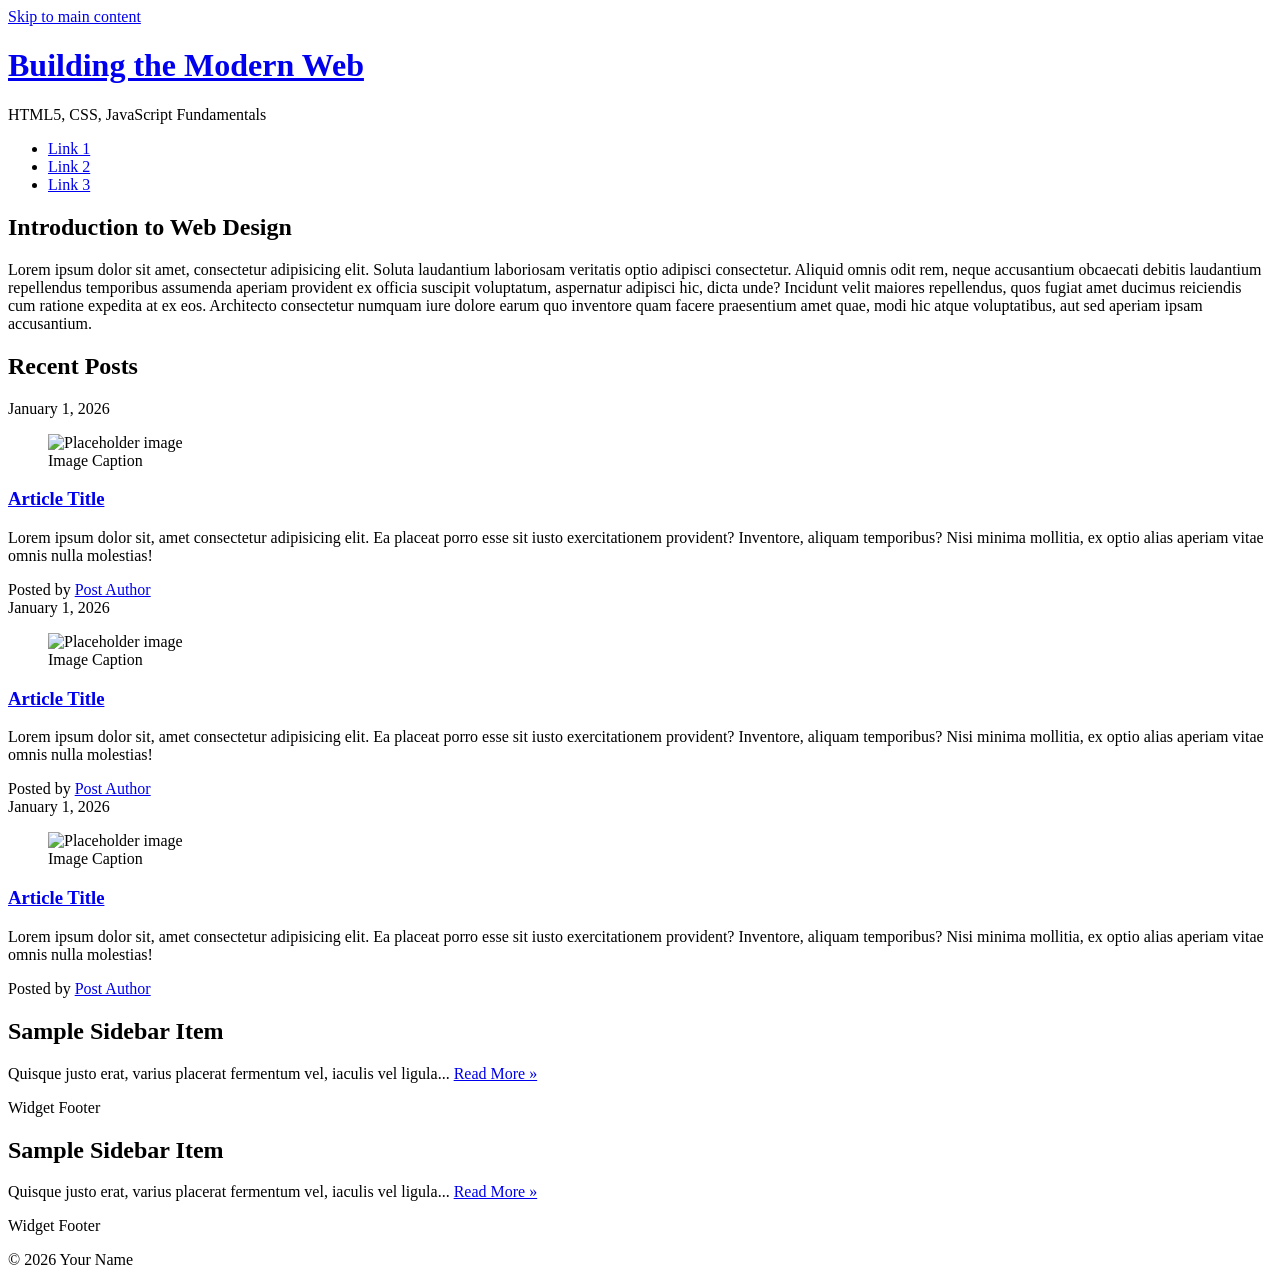
==== css-demo/index.html @ 3f110d7c "added css-demo" ====
<!DOCTYPE html>
<html lang="en">

<head>
  <title>IFSC 11003 - Prototype</title>
  <meta charset="UTF-8" />
  <meta name="description" content="Keyword rich narrative on site purpose" />
  <meta name="author" content="Student Name" />
  <meta name="viewport" content="width=device-width, initial-scale=1" />

  <!-- Style Sheet -->
  <link href="assets/css/style.css" rel="stylesheet" />
</head>

<body>
  <a class="visually-hidden" href="#main-content">Skip to main content</a>
  <header class="primary">
    <h1><a href="index.html">Building the Modern Web</a></h1>
    <p class="subtitle">HTML5, CSS, JavaScript Fundamentals</p>
    <nav class="primary container" aria-label="Primary">
      <ul>
        <li><a href="#">Link 1</a></li>
        <li><a href="#">Link 2</a></li>
        <li><a href="#">Link 3</a></li>
      </ul>
    </nav>
  </header>

  <!-- Main landmark gives you a clean selector target for weeks 6–9 -->
  <main id="main-content" class="container">

    <section id="content">
      <h2>Introduction to Web Design</h2>
      <p>
        Lorem ipsum dolor sit amet, consectetur adipisicing elit. Soluta laudantium laboriosam veritatis optio adipisci consectetur. Aliquid omnis odit rem, neque accusantium obcaecati debitis laudantium repellendus temporibus assumenda aperiam provident ex officia suscipit voluptatum, aspernatur adipisci hic, dicta unde? Incidunt velit maiores repellendus, quos fugiat amet ducimus reiciendis cum ratione expedita at ex eos. Architecto consectetur numquam iure dolore earum quo inventore quam facere praesentium amet quae, modi hic atque voluptatibus, aut sed aperiam ipsam accusantium.
      </p>
    </section>

    <section id="blog" aria-labelledby="recent-posts">
      <h2 id="recent-posts">Recent Posts</h2>

      <article class="post">
        <header>
          <time class="post-date" datetime="2026-01-01">January 1, 2026</time>

          <figure>
            <img src="https://placehold.co/300x200" alt="Placeholder image" />
            <figcaption>Image Caption</figcaption>
          </figure>

          <h3><a href="#" rel="bookmark">Article Title</a></h3>
        </header>

        <p>
          Lorem ipsum dolor sit, amet consectetur adipisicing elit. Ea placeat porro esse sit iusto exercitationem provident? Inventore, aliquam temporibus? Nisi minima mollitia, ex optio alias aperiam vitae omnis nulla molestias!
        </p>

        <footer class="post-meta">
          Posted by <a href="#">Post Author</a>
        </footer>
      </article>

      <article class="post">
        <header>
          <time class="post-date" datetime="2026-01-01">January 1, 2026</time>

          <figure>
            <img src="https://placehold.co/300x200" alt="Placeholder image" />
            <figcaption>Image Caption</figcaption>
          </figure>

          <h3><a href="#" rel="bookmark">Article Title</a></h3>
        </header>

        <p>
          Lorem ipsum dolor sit, amet consectetur adipisicing elit. Ea placeat porro esse sit iusto exercitationem provident? Inventore, aliquam temporibus? Nisi minima mollitia, ex optio alias aperiam vitae omnis nulla molestias!
        </p>

        <footer class="post-meta">
          Posted by <a href="#">Post Author</a>
        </footer>
      </article>

      <article class="post">
        <header>
          <time class="post-date" datetime="2026-01-01">January 1, 2026</time>

          <figure>
            <img src="https://placehold.co/300x200" alt="Placeholder image" />
            <figcaption>Image Caption</figcaption>
          </figure>

          <h3><a href="#" rel="bookmark">Article Title</a></h3>
        </header>

        <p>
Lorem ipsum dolor sit, amet consectetur adipisicing elit. Ea placeat porro esse sit iusto exercitationem provident? Inventore, aliquam temporibus? Nisi minima mollitia, ex optio alias aperiam vitae omnis nulla molestias!
        </p>

        <footer class="post-meta">
          Posted by <a href="#">Post Author</a>
        </footer>
      </article>

    </section>

  </main>
  <aside aria-label="Sidebar">
    <div class="container">

      <article class="widget">
        <header>
          <h2>Sample Sidebar Item</h2>
        </header>

        <p>
          Quisque justo erat, varius placerat fermentum vel, iaculis vel ligula...
          <a href="#">Read More &raquo;</a>
        </p>

        <footer>Widget Footer</footer>
      </article>

      <article class="widget">
        <header>
          <h2>Sample Sidebar Item</h2>
        </header>

        <p>
          Quisque justo erat, varius placerat fermentum vel, iaculis vel ligula...
          <a href="#">Read More &raquo;</a>
        </p>

        <footer>Widget Footer</footer>
      </article>

    </div>
  </aside>

  <footer class="primary">
    <p>&copy; 2026 Your Name</p>
  </footer>

</body>

</html>
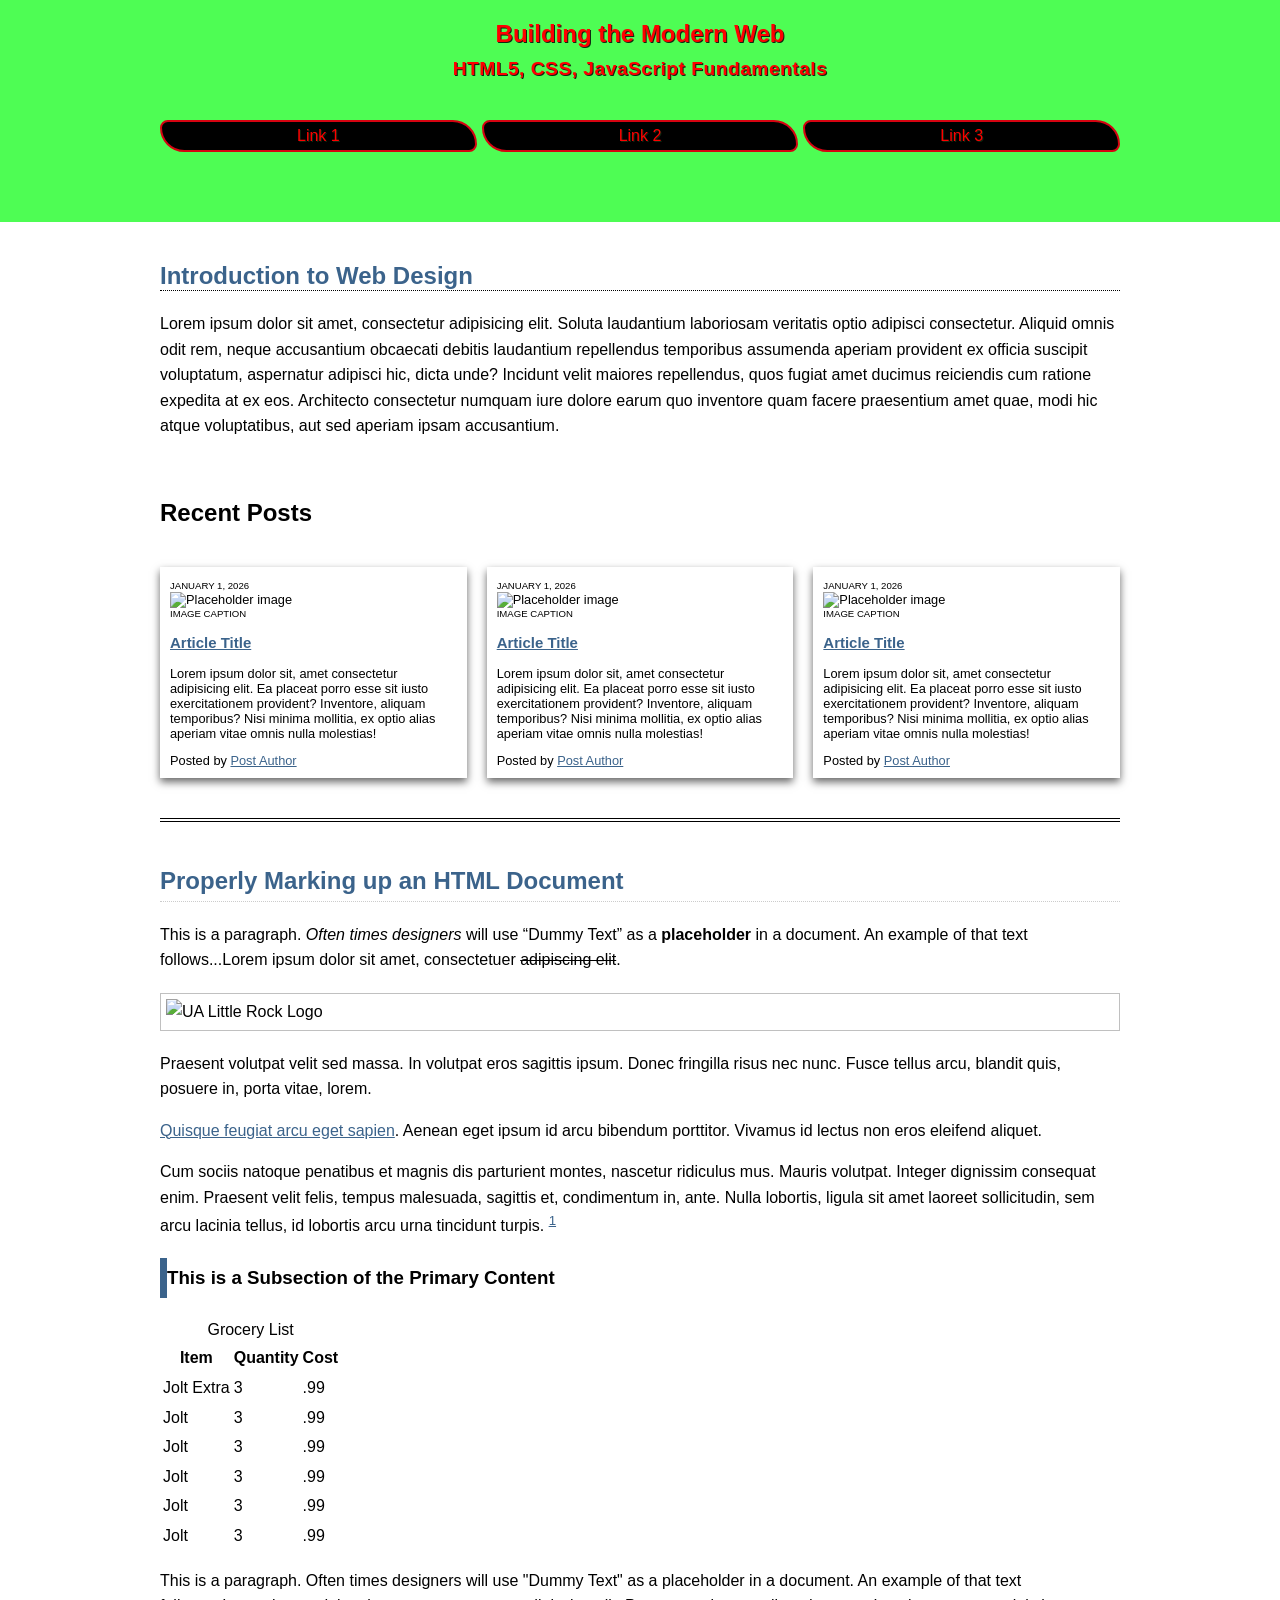
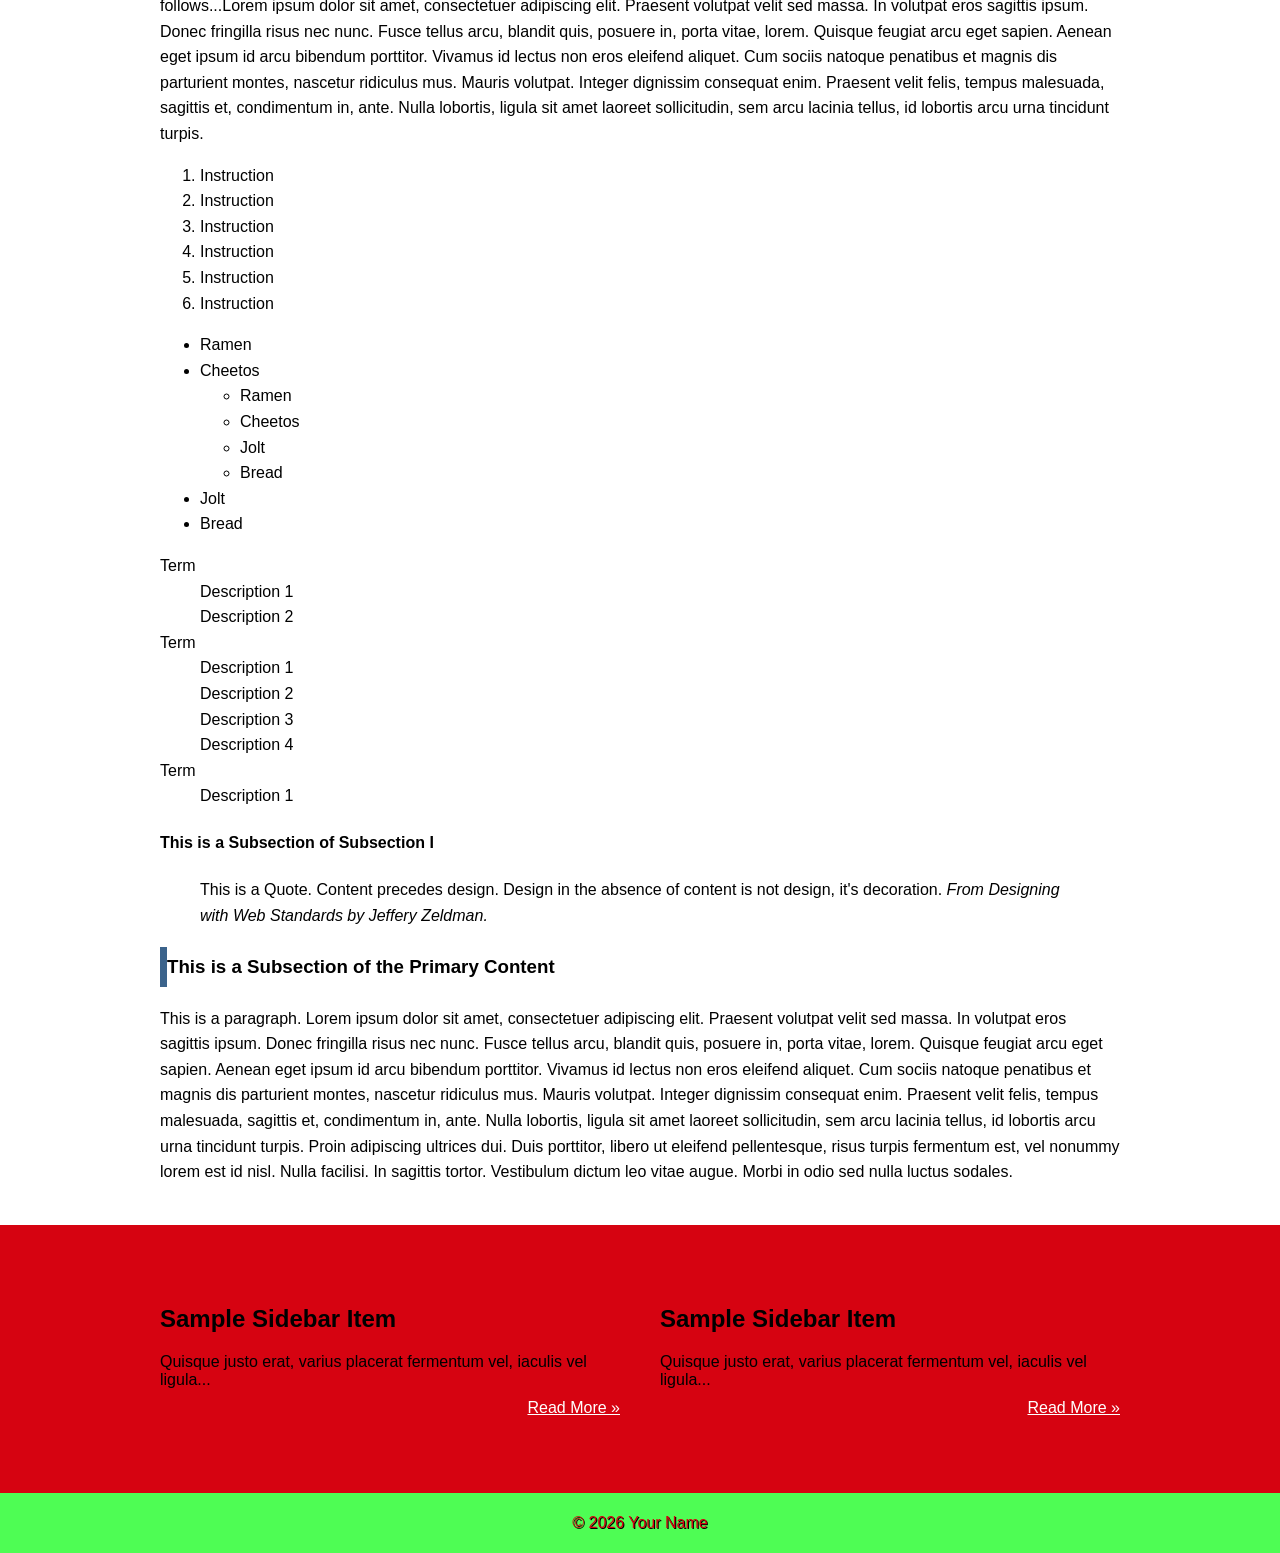
==== commit 07b212f4: "added practice nd css" ====
--- a/css-demo/index.html
+++ b/css-demo/index.html
@@ -103,6 +103,120 @@
       </article>
 
     </section>
+    <section id="practice">
+  <h2>Properly Marking up an HTML Document</h2>
+  <!--(Primary Content Heading)-->
+
+  <p>This is a paragraph. <em>Often times designers</em> will use <q>Dummy Text</q> as a <strong>placeholder</strong> in a document. An example of that text follows...Lorem ipsum dolor sit amet, consectetuer <del>adipiscing elit</del>.<img src="https://thomaswallace.net/wp-content/uploads/2018/02/ualr.png" class="img-center" alt="UA Little Rock Logo" /> Praesent volutpat
+    velit sed massa. In volutpat eros sagittis ipsum. Donec fringilla risus nec nunc. Fusce tellus arcu, blandit quis, posuere in, porta vitae, lorem.</p>
+
+  <p> <a href="#">Quisque feugiat arcu eget sapien</a>. <span class="foo">Aenean</span> eget ipsum id arcu bibendum porttitor. Vivamus id lectus non eros eleifend aliquet.</p>
+  <p> Cum sociis natoque penatibus et magnis dis parturient montes, nascetur ridiculus mus. Mauris volutpat. Integer dignissim consequat enim. Praesent velit felis,
+    tempus malesuada, sagittis et, condimentum in, ante. Nulla lobortis, ligula sit amet laoreet sollicitudin, sem arcu lacinia tellus, id lobortis arcu urna tincidunt turpis. <sup><a href="#">1</a></sup> </p>
+
+  <h3>This is a Subsection of the Primary Content</h3>
+  <!-- (Subsection I)-->
+
+  <table>
+    <caption>Grocery List</caption>
+    <thead>
+      <!--Design Time Attribute - Remove before Prodution-->
+      <tr>
+        <th scope="col">Item</th>
+        <th scope="col">Quantity</th>
+        <th scope="col">Cost</th>
+      </tr>
+    </thead>
+    <tr>
+      <td>Jolt Extra</td>
+      <td>3</td>
+      <td>.99</td>
+    </tr>
+    <tr>
+      <td>Jolt</td>
+      <td>3</td>
+      <td>.99</td>
+    </tr>
+    <tr>
+      <td>Jolt</td>
+      <td>3</td>
+      <td>.99</td>
+    </tr>
+    <tr>
+      <td>Jolt</td>
+      <td>3</td>
+      <td>.99</td>
+    </tr>
+    <tr>
+      <td>Jolt</td>
+      <td>3</td>
+      <td>.99</td>
+    </tr>
+    <tr>
+      <td>Jolt</td>
+      <td>3</td>
+      <td>.99</td>
+    </tr>
+  </table>
+
+  <p>This is a paragraph. Often times designers will use "Dummy Text" as a placeholder in a document. An example of that text follows...Lorem ipsum dolor sit amet, consectetuer adipiscing elit. Praesent volutpat velit sed massa. In volutpat eros sagittis
+    ipsum. Donec fringilla risus nec nunc. Fusce tellus arcu, blandit quis, posuere in, porta vitae, lorem. Quisque feugiat arcu eget sapien. Aenean eget ipsum id arcu bibendum porttitor. Vivamus id lectus non eros eleifend aliquet. Cum sociis natoque
+    penatibus et magnis dis parturient montes, nascetur ridiculus mus. Mauris volutpat. Integer dignissim consequat enim. Praesent velit felis, tempus malesuada, sagittis et, condimentum in, ante. Nulla lobortis, ligula sit amet laoreet sollicitudin,
+    sem arcu lacinia tellus, id lobortis arcu urna tincidunt turpis.</p>
+
+  <!--This is a list of instructions.-->
+
+  <ol>
+    <li>Instruction</li>
+    <li>Instruction</li>
+    <li>Instruction</li>
+    <li>Instruction</li>
+    <li>Instruction</li>
+    <li>Instruction</li>
+  </ol>
+
+  <!--This is a list of items to purchase at the grocery store.-->
+
+  <ul>
+    <li>Ramen</li>
+    <li>Cheetos
+      <ul>
+        <li>Ramen</li>
+        <li>Cheetos</li>
+        <li>Jolt</li>
+        <li>Bread</li>
+      </ul>
+    </li>
+    <li>Jolt</li>
+    <li>Bread</li>
+  </ul>
+
+  <!--This is an Example of how we should mark up a term and its description(s)-->
+  <dl>
+    <dt>Term</dt>
+    <dd>Description 1</dd>
+    <dd>Description 2</dd>
+    <dt>Term</dt>
+    <dd>Description 1</dd>
+    <dd>Description 2</dd>
+    <dd>Description 3</dd>
+    <dd>Description 4</dd>
+    <dt>Term</dt>
+    <dd>Description 1</dd>
+  </dl>
+
+  <h4>This is a Subsection of Subsection I</h4>
+
+  <blockquote>This is a Quote. Content precedes design. Design in the absence of content is not design, it's decoration. <cite>From Designing with Web Standards by Jeffery Zeldman.</cite></blockquote>
+
+  <h3>This is a Subsection of the Primary Content</h3>
+  <!--(Subsection II)-->
+
+  <p>This is a paragraph. Lorem ipsum dolor sit amet, consectetuer adipiscing elit. Praesent volutpat velit sed massa. In volutpat eros sagittis ipsum. Donec fringilla risus nec nunc. Fusce tellus arcu, blandit quis, posuere in, porta vitae, lorem. Quisque
+    feugiat arcu eget sapien. Aenean eget ipsum id arcu bibendum porttitor. Vivamus id lectus non eros eleifend aliquet. Cum sociis natoque penatibus et magnis dis parturient montes, nascetur ridiculus mus. Mauris volutpat. Integer dignissim consequat
+    enim. Praesent velit felis, tempus malesuada, sagittis et, condimentum in, ante. Nulla lobortis, ligula sit amet laoreet sollicitudin, sem arcu lacinia tellus, id lobortis arcu urna tincidunt turpis. Proin adipiscing ultrices dui. Duis porttitor,
+    libero ut eleifend pellentesque, risus turpis fermentum est, vel nonummy lorem est id nisl. Nulla facilisi. In sagittis tortor. Vestibulum dictum leo vitae augue. Morbi in odio sed nulla luctus sodales.</p>
+</section>
 
   </main>
   <aside aria-label="Sidebar">
--- a/css-demo/assets/css/style.css
+++ b/css-demo/assets/css/style.css
@@ -0,0 +1,264 @@
+/* ---------------Box Sizing----------------- */
+html {
+  box-sizing: border-box;
+}
+*,
+*:before,
+*:after {
+  box-sizing: inherit;
+}
+
+/* ---------------Responsive Images----------------- */
+img{
+  max-width:100%;
+}
+
+
+
+/* Skip link utility: hidden until focused */
+.visually-hidden {
+  border: 0;
+  clip: rect(0, 0, 0, 0);
+  height: 1px;
+  margin: -1px;
+  overflow: hidden;
+  padding: 0;
+  position: absolute;
+  white-space: nowrap;
+  width: 1px;
+}
+/* ---------------Utility Classes----------------- */
+.container{
+width:80vw;
+ max-width:960px;
+margin:40px auto;
+}
+.img-right{
+  float: right;
+  border:1px solid #c0c0c0;
+  padding: 5px;
+  margin: 10px 0 10px 20px;
+}
+.img-left{
+  float:left;
+  border:1px solid #c0c0c0;
+  padding: 5px;
+  margin: 10px 20px 10px 0;
+}
+.img-center{
+  display:block;
+  margin:20px auto;
+  border:1px solid #c0c0c0;
+  padding:5px;
+}
+
+
+
+
+/* ---------------Global styles----------------- */
+body {
+ font-family: "Lato", sans-serif;
+  margin: 0;
+}
+
+
+body{
+  font-family: "Lato", sans-serif;
+   margin:0;
+}
+header.primary{
+  background-color:#4EFD54 ;
+  color:rgb(255, 0, 0);
+  text-align: center;
+  text-shadow:1px 1px #102811;
+   padding:40px;
+  /* Longform */
+  padding-top:40px;
+  padding-right:40px;
+  padding-bottom:40px;
+  padding-left:40px;
+   /* T/R/B/L */
+  padding: 40px 40px 20px 40px;
+    /* T/B | L/R */
+  padding: 20px 40px;
+}
+header.primary a{
+  color:rgb(255, 0, 0);
+ text-decoration:none;
+  
+}
+header.primary h1{
+ font-size: 1.5rem;
+ margin:0;
+}
+header.primary p.subtitle{
+  font-size: 1.2rem;
+   font-weight:bold;
+    /* top | l/r | Bottom */
+  margin:10px 0 20px;
+  letter-spacing: .5px;
+}
+
+nav.primary ul{
+  padding: 0;
+  display:flex;
+  flex-direction:row;
+  justify-content:center;
+  gap:5px;
+}
+nav.primary ul li {
+  list-style-type: none;
+  margin-bottom:10px;
+  flex:1;
+}
+nav.primary ul li a {
+  background-color: rgba(0,0,0,1);
+  padding:5px 7.5px ;
+  display:block;
+  border:2px solid #d60311;
+  border-radius: 8px 25px;
+  transition:.5s;
+    
+}
+nav.primary ul li a:hover{
+  background-color: rgb(27, 9, 228);
+
+}
+ #content h2{
+ color:#3b638b; 
+ border-bottom: 1px dotted #000;
+}
+
+#content p{
+  line-height:1.6;
+}
+
+#blog{
+  display:flex;
+  flex-direction:row;
+  justify-content:space-between;
+  flex-wrap: wrap;
+  gap:20px;
+   padding-bottom:40px;
+    margin-bottom:40px;
+  border-bottom: 4px double #000000;
+  margin-top: 40px;
+  border-top:4px;
+}
+
+#blog figure{
+  margin:0;
+
+}
+
+#blog .post{
+  box-shadow: 0 4px 8px rgba(0,0,0,.6);
+  padding:10px;
+  font-size:.8rem;
+  flex:1;
+}
+
+#blog h2{
+  flex: 0 0 100%;
+}
+
+#blog time.post-date, #blog figcaption{
+  text-transform:uppercase;
+  font-size:.6rem;
+}
+
+#blog a{
+  color:#3B638B;
+}
+
+#practice h2{
+  color: #3b638b;
+  border-bottom:1px dotted #cccccc;
+}
+#practice h3{
+  border-left:7.5px solid #3b638b;
+  padding:5px 0 5px;
+}
+
+
+
+#practice a:link, #practice a:visited {
+  color: #3b638b;
+}
+#practice{
+  line-height: 1.6;
+}
+
+
+
+
+
+
+
+
+
+
+
+aside[aria-label="Sidebar"]{
+  background-color: #d60311;
+   padding: 20px 0;
+}
+
+aside div.container{
+  display:flex;
+  flex-direction: row;
+  justify-content: center;
+  gap:40px;
+}
+
+aside div.container a:last-child{
+display:block;
+margin-top: 10px;
+text-align: right;
+
+}
+aside div.container a{
+  color:#ffffff;
+}
+
+
+aside .widget footer{
+  display:none;
+}
+
+footer.primary{
+background-color: #4EFD54;
+padding:5px;
+color:#d60311;
+text-align:center;
+text-shadow:1px 1px #000000; 
+}
+
+
+
+
+/*--------- MEDIA QUERIES----------*/
+
+@media screen and (max-width:500px){
+ body{
+    background:red;
+ }
+nav.primary ul {
+  flex-direction:column;
+  gap:10px;
+}
+
+.container{
+  width:90vw;
+}
+
+#blog {
+  flex-direction: column;
+}
+
+
+
+}
+
+
+
